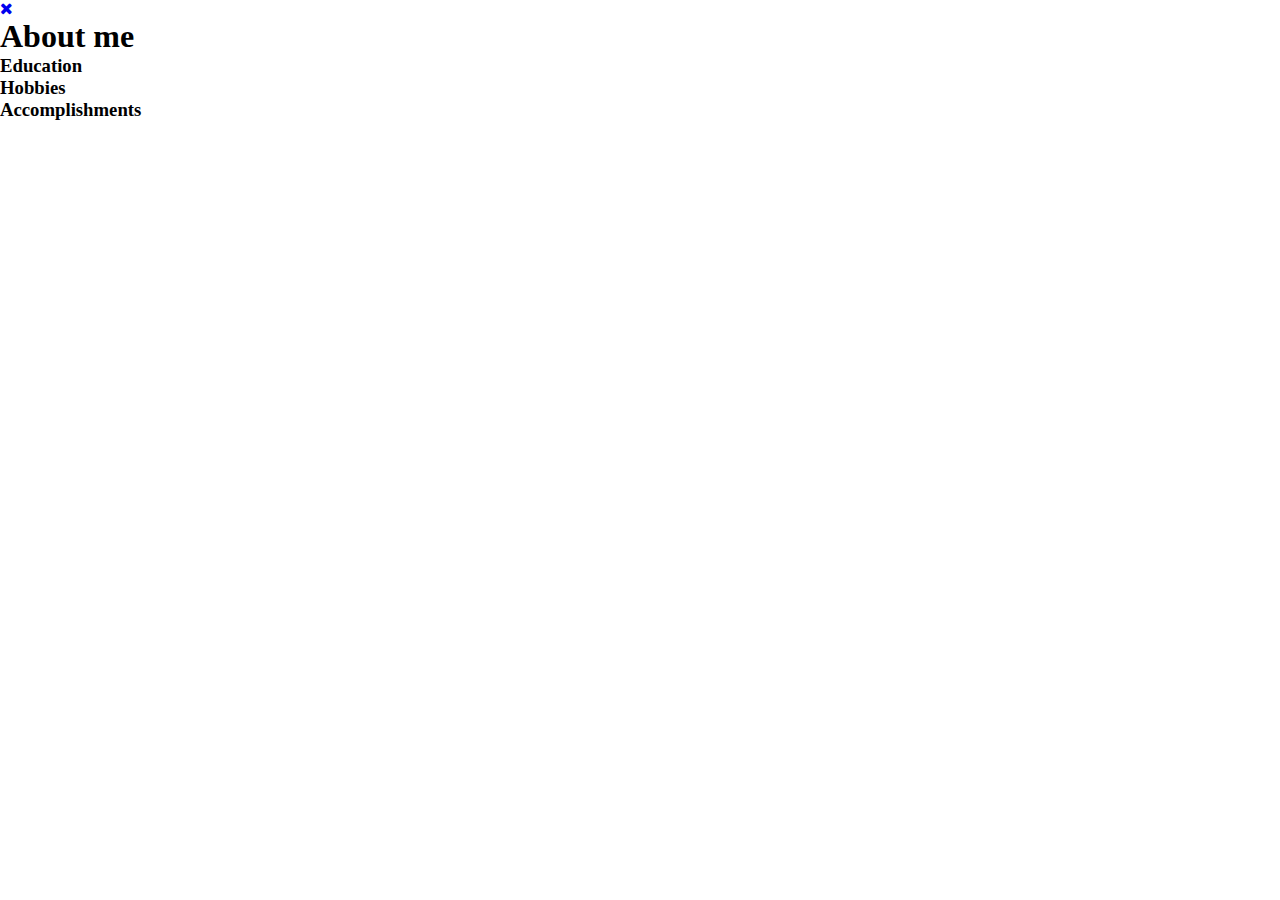
==== aboutme.html @ ea99a749 "Set up" ====
<!DOCTYPE html>
<html lang="en">
    <head>
        <meta charset="UTF-8">
        <meta http-equiv="X-UA-Compatible" content="IE=edge">
        <meta name="viewport" content="width=device-width, initial-scale=1.0">
        <title>Document</title>
        <link rel="stylesheet" href="style.css">
        <link rel="stylesheet" href="https://cdnjs.cloudflare.com/ajax/libs/font-awesome/4.7.0/css/font-awesome.min.css">
    </head>
    <body>
        <div><a href="index.html"><i class="fa fa-close"></i></a></div>

        <section>
            <h1>About me</h1>
            <article>
                <h3>Education</h3>
                <p>

                </p>
            </article>

            <article>
                <h3>Hobbies</h3>
                <p>

                </p>
            </article>

            <article>
                <h3>Accomplishments</h3>
            </article>

        </section>
    
    </body>
</html>
---- style.css ----
*{
    padding: 0;
    margin: 0;
    text-decoration: none;
    
}

/* #region homepage */
    .flex-container{
        margin: auto;
        display: flex;
        flex-direction: row;
        min-width: 180px;
        justify-content: space-around;
        align-items: center;
        height: 350px;
        width: 40%;
    }

    .flex-header{
        display: flex;
        flex-direction: row;
        justify-content: center;
        font-size: 5vw;

    }

    .flex-item:hover{
        background-color: rgb(19, 19, 19);
    }

    .flex-item{
        font-size: 30px;
        color: white;
        background-color: rgb(71, 71, 71);
        transition: 1s;
        box-shadow: 10px 10px 3px black;
    }

    .flex-img{
        max-width: 100%;
        height: auto;

    }

/* #endregion */
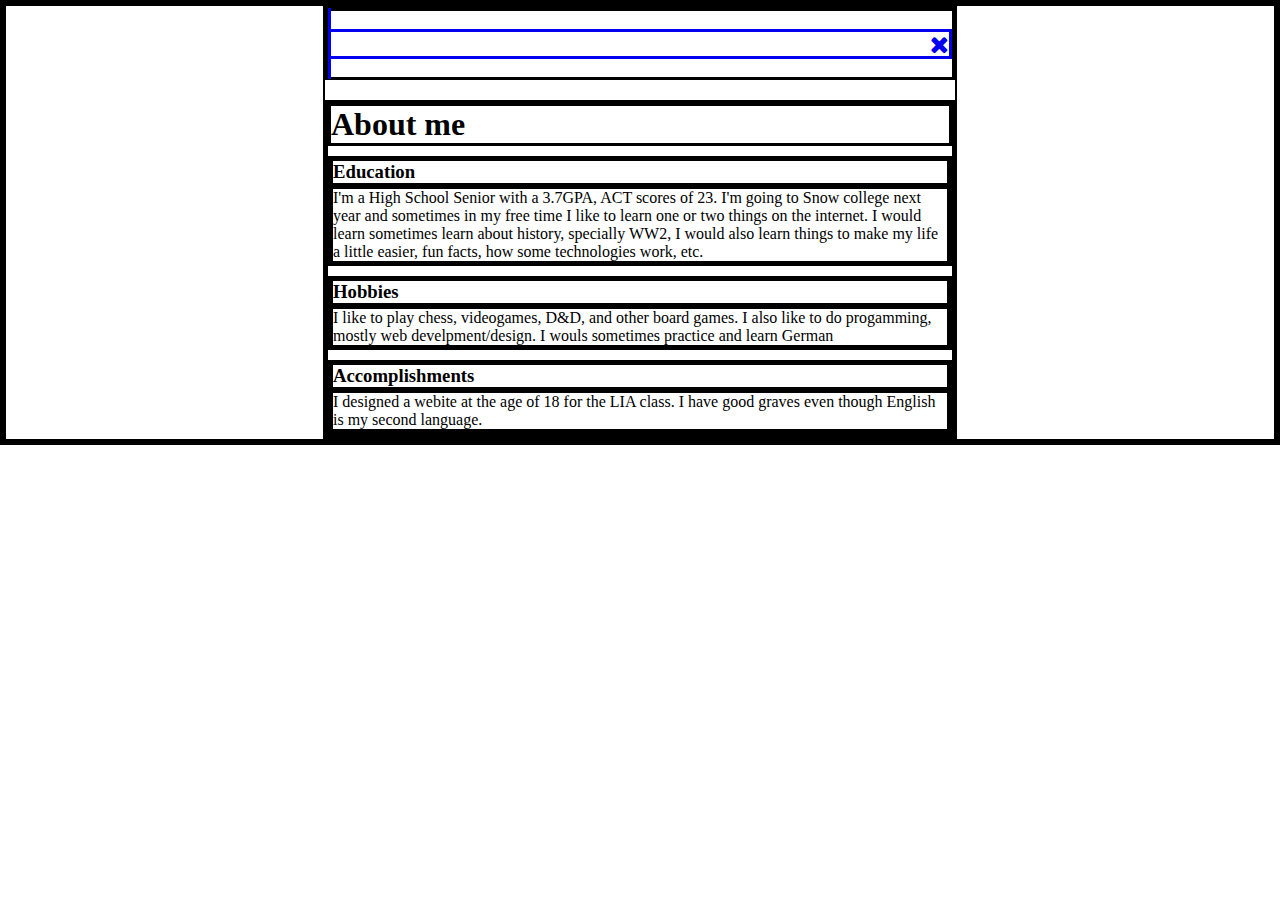
==== commit 6236ed5e: "day work 1" ====
--- a/aboutme.html
+++ b/aboutme.html
@@ -9,29 +9,30 @@
         <link rel="stylesheet" href="https://cdnjs.cloudflare.com/ajax/libs/font-awesome/4.7.0/css/font-awesome.min.css">
     </head>
     <body>
-        <div><a href="index.html"><i class="fa fa-close"></i></a></div>
+        
+        <div class="content">
+            <div class="x"><a href="index.html"><i id="closeX" class="fa fa-close"></i></a></div>
 
-        <section>
-            <h1>About me</h1>
-            <article>
-                <h3>Education</h3>
-                <p>
+            <section>
+                <h1>About me</h1>
+                <article>
+                    <h3>Education</h3>
+                    <p>I'm a High School Senior with a 3.7GPA, ACT scores of 23. I'm going to Snow college next year and sometimes in my free time I like to learn 
+                        one or two things on the internet. I would learn sometimes learn about history, specially WW2, I would also learn things to make my life a little easier, fun facts, how some technologies work, etc. </p>
+                </article>
 
-                </p>
-            </article>
+                <article>
+                    <h3>Hobbies</h3>
+                    <p>I like to play chess, videogames, D&D, and other board games. I also like to do progamming, mostly web develpment/design. I wouls sometimes practice and learn German</p>
+                </article>
 
-            <article>
-                <h3>Hobbies</h3>
-                <p>
+                <article>
+                    <h3>Accomplishments</h3>
+                    <p>I designed a webite at the age of 18 for the LIA class. I have good graves even though English is my second language.</p>
+                </article>
 
-                </p>
-            </article>
-
-            <article>
-                <h3>Accomplishments</h3>
-            </article>
-
-        </section>
+            </section>
+        </div>
     
     </body>
 </html>--- a/style.css
+++ b/style.css
@@ -2,8 +2,50 @@
     padding: 0;
     margin: 0;
     text-decoration: none;
+    border: 3px solid;
+    box-sizing: border-box;
     
 }
+
+/* #region animation + general stuff*/
+
+    #closeX{
+        display: flex;
+        justify-content: right;
+        align-items: flex-start;
+        font-size: 150%;
+    
+    }
+
+   
+
+    @keyframes example{
+        from{top: 500px;opacity: 0;}
+        to{top: 0px; background-color: white;}
+    }
+
+    .content{
+        width: 50%;
+        margin: auto;
+        position: relative;
+        animation-name: example;
+        animation-duration: 1.5s;
+        animation-timing-function: linear;
+        background-color: white;
+        border: 2px solid;
+    
+    }
+
+    article{
+        margin-top: 10px;
+        border: 2px solid;
+    }
+
+    section{
+        margin-top: 20px;
+    }
+
+/*#endregion*/
 
 /* #region homepage */
     .flex-container{
@@ -14,7 +56,7 @@
         justify-content: space-around;
         align-items: center;
         height: 350px;
-        width: 40%;
+        width: 70%; 
     }
 
     .flex-header{
@@ -43,4 +85,10 @@
 
     }
 
-/* #endregion */+/* #endregion */
+
+
+/* #region Talent 1*/
+
+
+/*#endregion*/
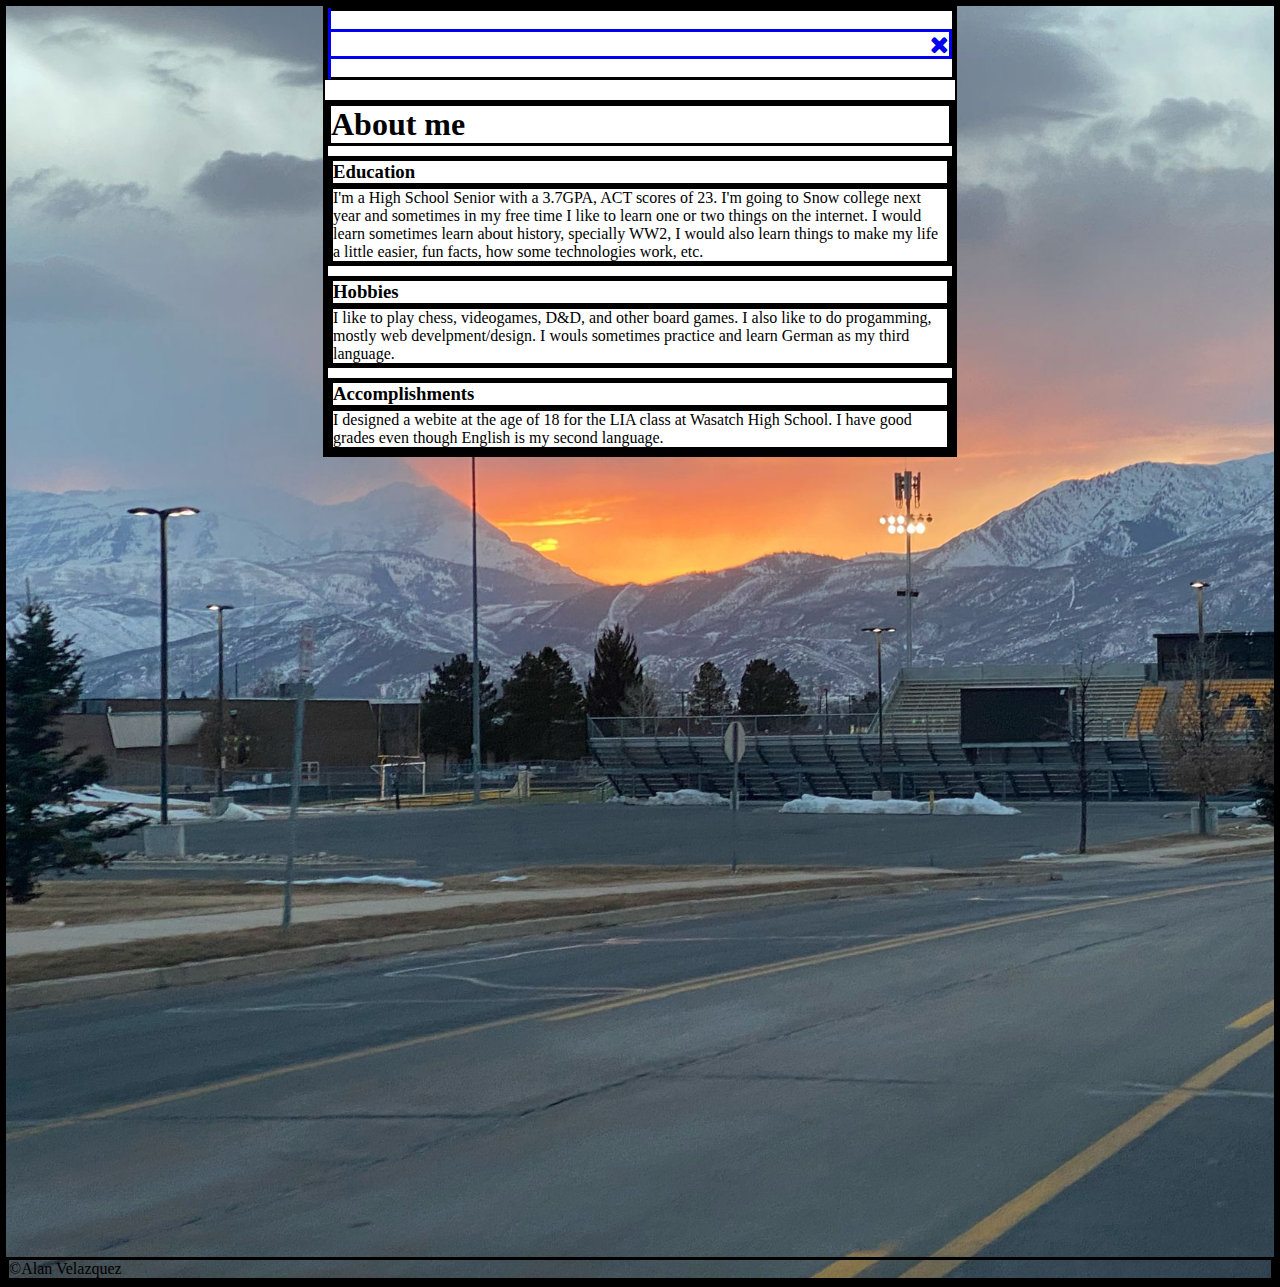
==== commit c0bfdbc5: "day work 2" ====
--- a/aboutme.html
+++ b/aboutme.html
@@ -23,16 +23,20 @@
 
                 <article>
                     <h3>Hobbies</h3>
-                    <p>I like to play chess, videogames, D&D, and other board games. I also like to do progamming, mostly web develpment/design. I wouls sometimes practice and learn German</p>
+                    <p>I like to play chess, videogames, D&D, and other board games. I also like to do progamming, mostly web develpment/design. I wouls sometimes practice and learn German as my third language.</p>
                 </article>
 
                 <article>
                     <h3>Accomplishments</h3>
-                    <p>I designed a webite at the age of 18 for the LIA class. I have good graves even though English is my second language.</p>
+                    <p>I designed a webite at the age of 18 for the LIA class at Wasatch High School. I have good grades even though English is my second language.</p>
                 </article>
 
             </section>
         </div>
+
+        <footer>
+            &copy;Alan Velazquez
+        </footer>
     
     </body>
 </html>--- a/style.css
+++ b/style.css
@@ -4,6 +4,7 @@
     text-decoration: none;
     border: 3px solid;
     box-sizing: border-box;
+    
     
 }
 
@@ -20,7 +21,7 @@
    
 
     @keyframes example{
-        from{top: 500px;opacity: 0;}
+        from{top: 700px;opacity: 0;}
         to{top: 0px; background-color: white;}
     }
 
@@ -29,10 +30,11 @@
         margin: auto;
         position: relative;
         animation-name: example;
-        animation-duration: 1.5s;
+        animation-duration: 2s;
         animation-timing-function: linear;
         background-color: white;
         border: 2px solid;
+        max-width: 1000px;
     
     }
 
@@ -47,16 +49,38 @@
 
 /*#endregion*/
 
+
+body{
+    background-image: url(images/optimized2.jpg);
+    background-repeat: no-repeat;
+    background-size: cover;
+    overflow: visible;
+    
+}
+
 /* #region homepage */
+    #logo{
+        display: flex;
+        justify-content: center;
+    }
+
+    #logo img{
+        height: auto;
+        width: 400px;
+        max-width: 400px;
+        min-width: 200px;
+    }
+
     .flex-container{
         margin: auto;
         display: flex;
         flex-direction: row;
         min-width: 180px;
         justify-content: space-around;
-        align-items: center;
-        height: 350px;
-        width: 70%; 
+        align-items: flex-start;
+        height: 70px;
+        width: 100%;
+        min-width: 600px;
     }
 
     .flex-header{
@@ -92,3 +116,25 @@
 
 
 /*#endregion*/
+
+
+/*#region contact info*/
+
+    .message{
+       display: flex;
+        
+    }
+
+    .messageinput{
+        margin: 10px;
+        width: 90%;
+        height: 300px;
+    }
+
+/*#endregion*/
+
+
+footer{
+    margin-top: 800px;
+    
+}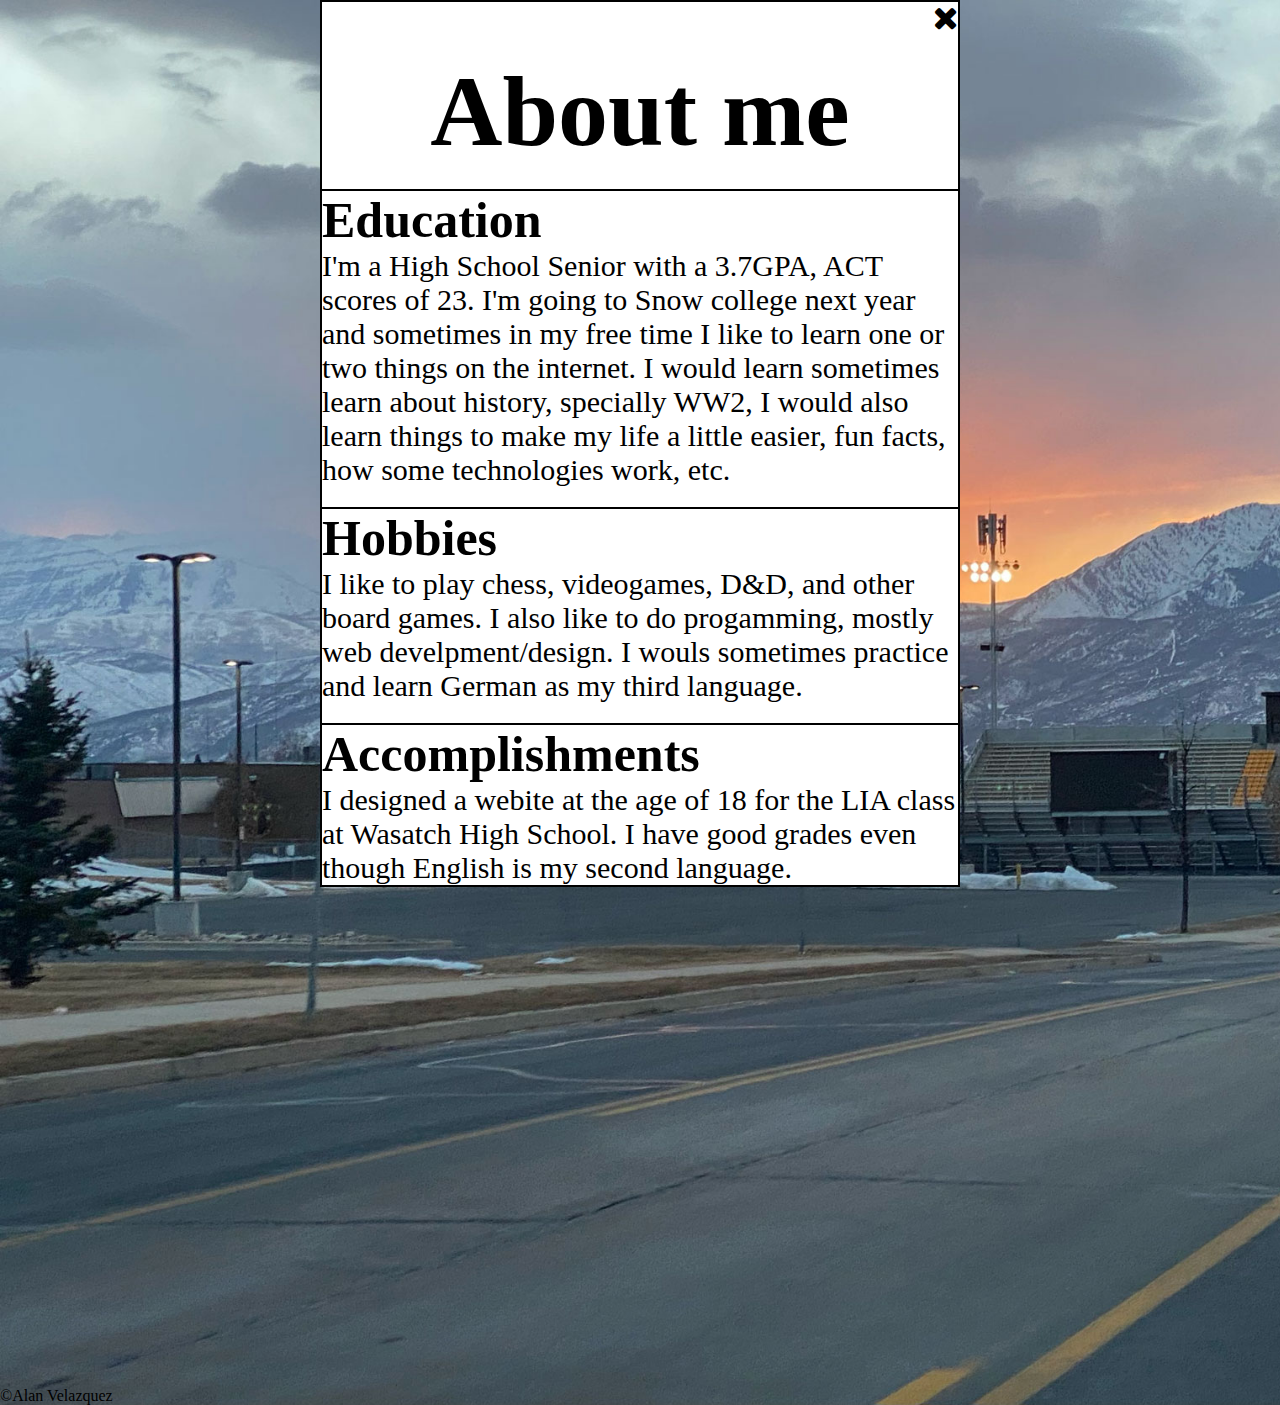
==== commit 24977b6e: "Day work 3" ====
--- a/aboutme.html
+++ b/aboutme.html
@@ -10,7 +10,7 @@
     </head>
     <body>
         
-        <div class="content">
+        <div class="content2">
             <div class="x"><a href="index.html"><i id="closeX" class="fa fa-close"></i></a></div>
 
             <section>
--- a/style.css
+++ b/style.css
@@ -2,7 +2,7 @@
     padding: 0;
     margin: 0;
     text-decoration: none;
-    border: 3px solid;
+    
     box-sizing: border-box;
     
     
@@ -14,7 +14,8 @@
         display: flex;
         justify-content: right;
         align-items: flex-start;
-        font-size: 150%;
+        font-size: 200%;
+        color: black;
     
     }
 
@@ -22,29 +23,39 @@
 
     @keyframes example{
         from{top: 700px;opacity: 0;}
-        to{top: 0px; background-color: white;}
+        to{top: 0px;}
     }
 
-    .content{
+    .content2{
         width: 50%;
         margin: auto;
         position: relative;
         animation-name: example;
         animation-duration: 2s;
         animation-timing-function: linear;
-        background-color: white;
         border: 2px solid;
         max-width: 1000px;
-    
+        background-color: white;
     }
 
     article{
-        margin-top: 10px;
-        border: 2px solid;
+        margin-top: 20px;
+        border-top: 2px solid;
     }
 
     section{
         margin-top: 20px;
+    }
+
+    h1{
+        font-size: 100px;
+    }
+    
+    h3{
+        font-size: 50px;
+    }
+    p{
+        font-size: 30px;
     }
 
 /*#endregion*/
@@ -81,6 +92,8 @@
         height: 70px;
         width: 100%;
         min-width: 600px;
+        border: 2px solid;
+        
     }
 
     .flex-header{
@@ -101,12 +114,30 @@
         background-color: rgb(71, 71, 71);
         transition: 1s;
         box-shadow: 10px 10px 3px black;
+        border: 2px solid rgb(71, 71, 71);
     }
 
     .flex-img{
         max-width: 100%;
         height: auto;
 
+    }
+
+    .content{
+        width: 50%;
+        margin: auto;
+        position: relative;
+        animation-name: example;
+        animation-duration: 2s;
+        animation-timing-function: linear;
+        max-width: 1000px;
+
+    }
+
+
+    h1{
+        display: flex;
+        justify-content: center;
     }
 
 /* #endregion */
@@ -135,6 +166,6 @@
 
 
 footer{
-    margin-top: 800px;
+    margin-top: 500px;
     
 }